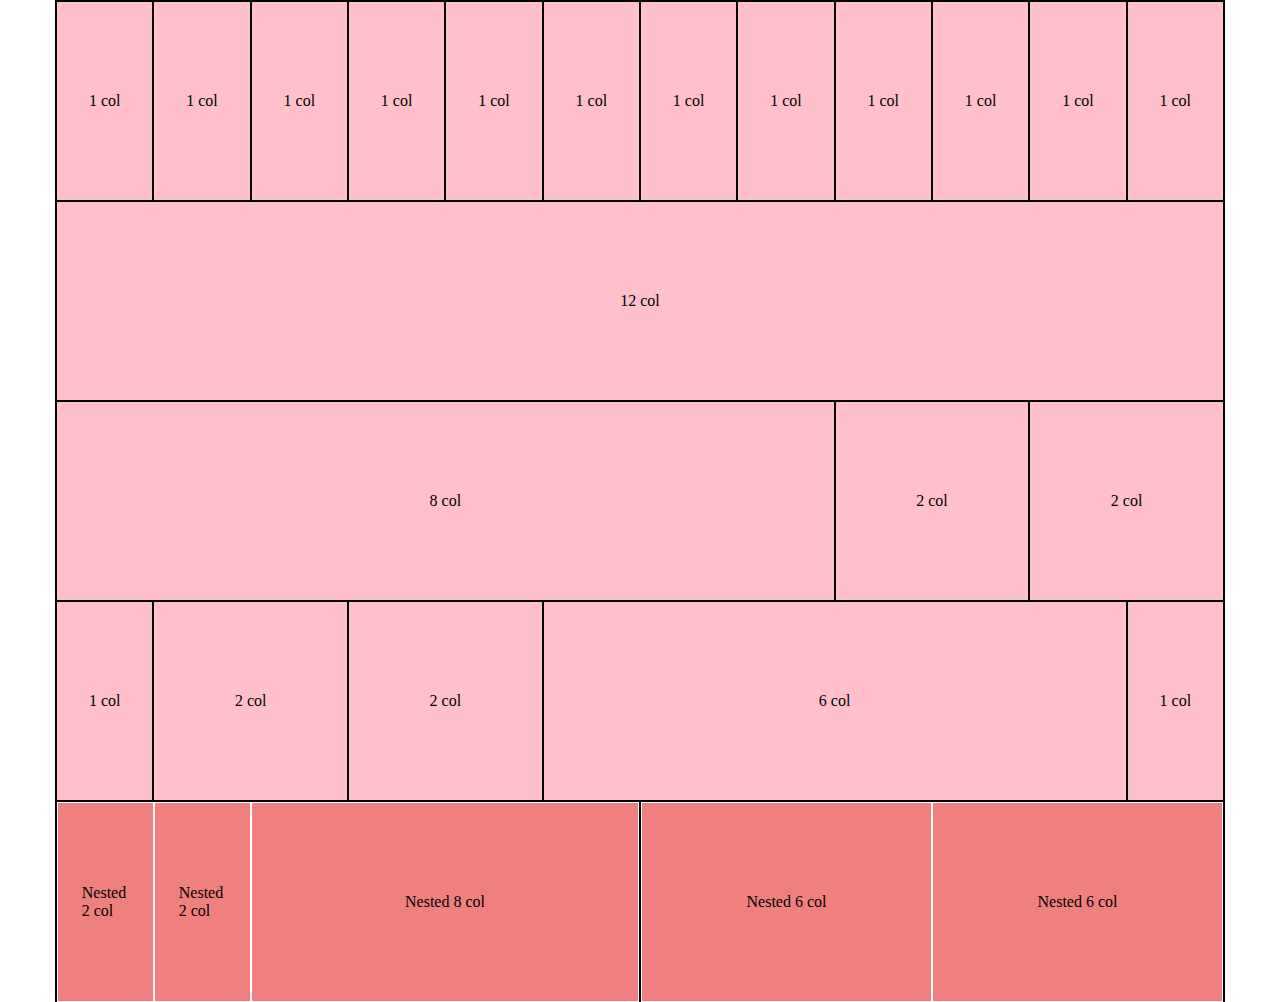
==== index.html @ 6b0013da "complete structure" ====
<!DOCTYPE html>
<html lang="en">
<head>
    <meta charset="UTF-8">
    <meta http-equiv="X-UA-Compatible" content="IE=edge">
    <meta name="viewport" content="width=device-width, initial-scale=1.0">
    <title>12 Bools</title>
    <link rel="stylesheet" href="./assets/framework.css">
    <link rel="stylesheet" href="./assets/style.css">
</head>
<body>
    <div class="container">
        <div class="row">
            <div class="col-1"><span>1 col</span></div>
            <div class="col-1"><span>1 col</span></div>
            <div class="col-1"><span>1 col</span></div>
            <div class="col-1"><span>1 col</span></div>
            <div class="col-1"><span>1 col</span></div>
            <div class="col-1"><span>1 col</span></div>
            <div class="col-1"><span>1 col</span></div>
            <div class="col-1"><span>1 col</span></div>
            <div class="col-1"><span>1 col</span></div>
            <div class="col-1"><span>1 col</span></div>
            <div class="col-1"><span>1 col</span></div>
            <div class="col-1"><span>1 col</span></div>
        </div>
        <div class="row">
            <div class="col-12"><span>12 col</span></div>
        </div>
        <div class="row">
            <div class="col-8"><span>8 col</span></div>
            <div class="col-2"><span>2 col</span></div>
            <div class="col-2"><span>2 col</span></div>
        </div>
        <div class="row">
            <div class="col-1"><span>1 col</span></div>
            <div class="col-2"><span>2 col</span></div>
            <div class="col-2"><span>2 col</span></div>
            <div class="col-6"><span>6 col</span></div>
            <div class="col-1"><span>1 col</span></div>
        </div>
        <di class="row">
            <div class="col-6 nested">
                <div class="col-2"><span>Nested 2 col</span></div>
                <div class="col-2"><span>Nested 2 col</span></div>
                <div class="col-8"><span>Nested 8 col</span></div>
            </div>
            <div class="col-6">
                <div class="col-6"><span>Nested 6 col</span></div>
                <div class="col-6"><span>Nested 6 col</span></div>
            </div>
        </di>
    </div>
    
</body>
</html>
---- assets/framework.css ----
*{
    box-sizing: border-box;
    margin: 0;
    padding: 0;
}
.container{
    width: 1170px;
    margin: auto;
}
.row{
    width: 100%;
}
.row::after{
    content: "";
    display: table;
    clear: both;
}
[class*="col-"]{
    float: left;
}
/* 12 Colonne */
.col-1{
    width: calc((100% / 12) * 1);
}
.col-2{
    width: calc((100% / 12) * 2);
}
.col-3{
    width: calc((100% / 12) * 3);
}
.col-4{
    width: calc((100% / 12) * 4);
}
.col-5{
    width: calc((100% / 12) * 5);
}
.col-6{
    width: calc((100% / 12) * 6);
}
.col-7{
    width: calc((100% / 12) * 7);
}
.col-8{
    width: calc((100% / 12) * 8);
}
.col-9{
    width: calc((100% / 12) * 9);
}
.col-10{
    width: calc((100% / 12) * 10);
}
.col-11{
    width: calc((100% / 12) * 11);
}
.col-12{
    width: calc((100% / 12) * 12);
}
/* Offset */
.col-1-offset{
    margin-left: calc((100% / 12) * 1);
}
.col-2-offset{
    margin-left: calc((100% / 12) * 2);
}
.col-3-offset{
    margin-left: calc((100% / 12) * 3);
}
.col-4-offset{
    margin-left: calc((100% / 12) * 4);
}
.col-5-offset{
    margin-left: calc((100% / 12) * 5);
}
.col-6-offset{
    margin-left: calc((100% / 12) * 6);
}
.col-7-offset{
    margin-left: calc((100% / 12) * 7);
}
.col-8-offset{
    margin-left: calc((100% / 12) * 8);
}
.col-9-offset{
    margin-left: calc((100% / 12) * 9);
}
.col-10-offset{
    margin-left: calc((100% / 12) * 10);
}
.col-11-offset{
    margin-left: calc((100% / 12) * 11);
}
---- assets/style.css ----
/* rgba(255, 192, 203, 1) */
/* rgba(240, 127, 128, 1) */
[class*= "col-"]{
    position: relative;
    height: 200px;
    background-color: rgba(255, 192, 203, 1);
    border: 1.5px solid black;
}
.container{
    border: 1.5px solid black;
}
.row span{
    position: absolute;
    top: 50%;
    left: 50%;
    transform: translate(-50% , -50%);
} 
.col-6 > div{
    border: 1px solid white;
    background-color: rgba(240, 127, 128, 1);
}
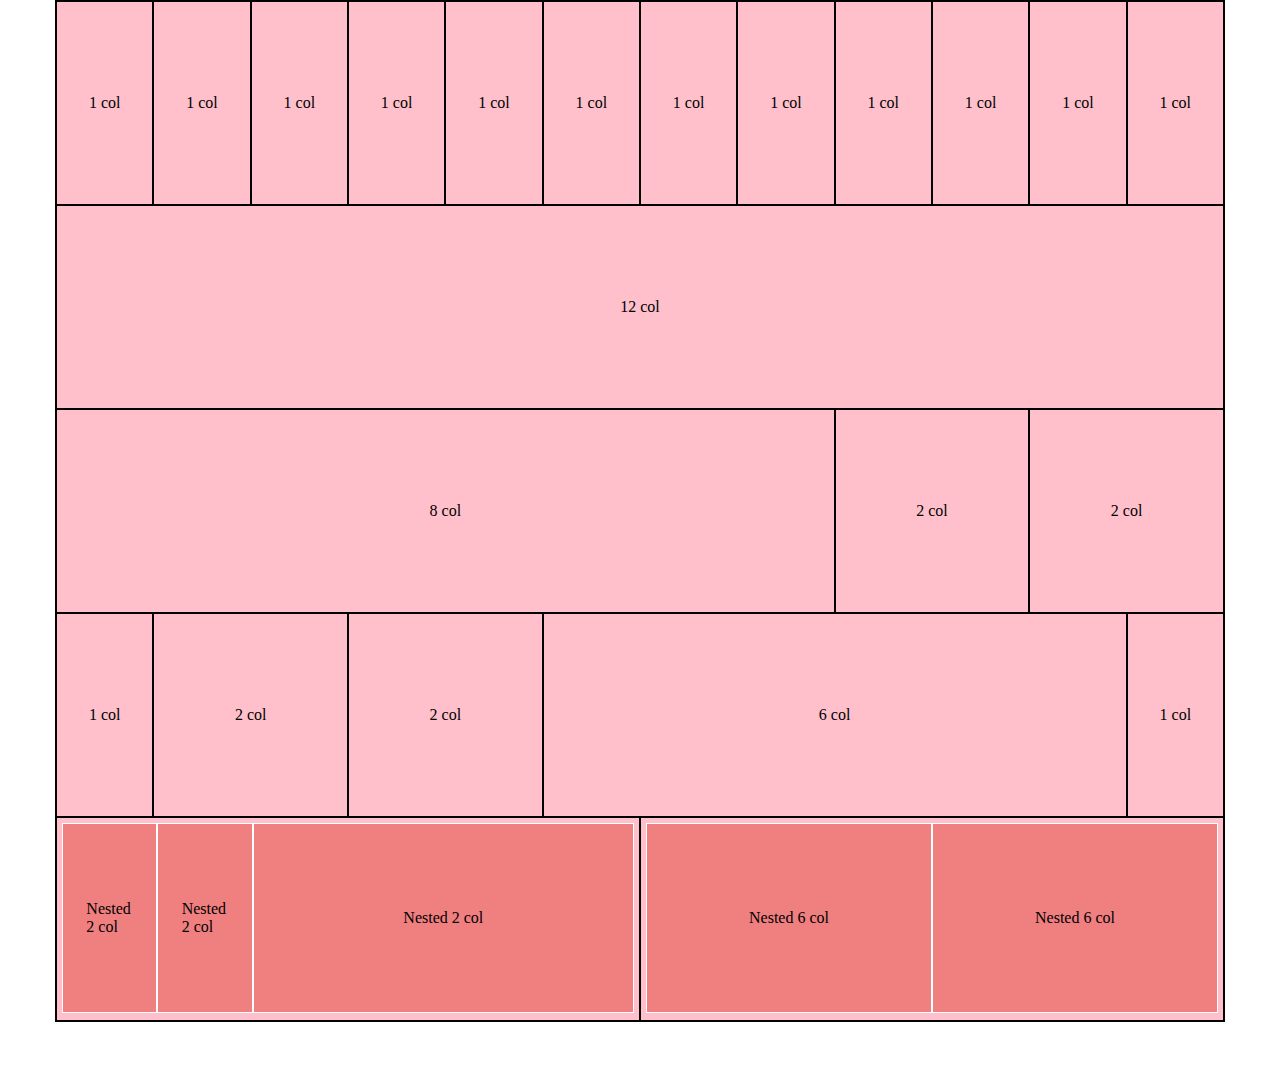
==== commit d4268796: "copmlete nested column" ====
--- a/index.html
+++ b/index.html
@@ -39,17 +39,17 @@
             <div class="col-6"><span>6 col</span></div>
             <div class="col-1"><span>1 col</span></div>
         </div>
-        <di class="row">
+        <div class="row">
             <div class="col-6 nested">
                 <div class="col-2"><span>Nested 2 col</span></div>
                 <div class="col-2"><span>Nested 2 col</span></div>
-                <div class="col-8"><span>Nested 8 col</span></div>
+                <div class="col-8"><span>Nested 2 col</span></div>
             </div>
-            <div class="col-6">
+            <div class="col-6 nested">
                 <div class="col-6"><span>Nested 6 col</span></div>
                 <div class="col-6"><span>Nested 6 col</span></div>
             </div>
-        </di>
+        </div>
     </div>
     
 </body>
--- a/assets/style.css
+++ b/assets/style.css
@@ -2,12 +2,13 @@
 /* rgba(240, 127, 128, 1) */
 [class*= "col-"]{
     position: relative;
-    height: 200px;
+    height: 204px;
     background-color: rgba(255, 192, 203, 1);
     border: 1.5px solid black;
 }
 .container{
     border: 1.5px solid black;
+    margin-bottom: 60px;
 }
 .row span{
     position: absolute;
@@ -16,6 +17,10 @@
     transform: translate(-50% , -50%);
 } 
 .col-6 > div{
+    height: 190px;
     border: 1px solid white;
     background-color: rgba(240, 127, 128, 1);
+}
+.nested{
+    padding: 5px;
 }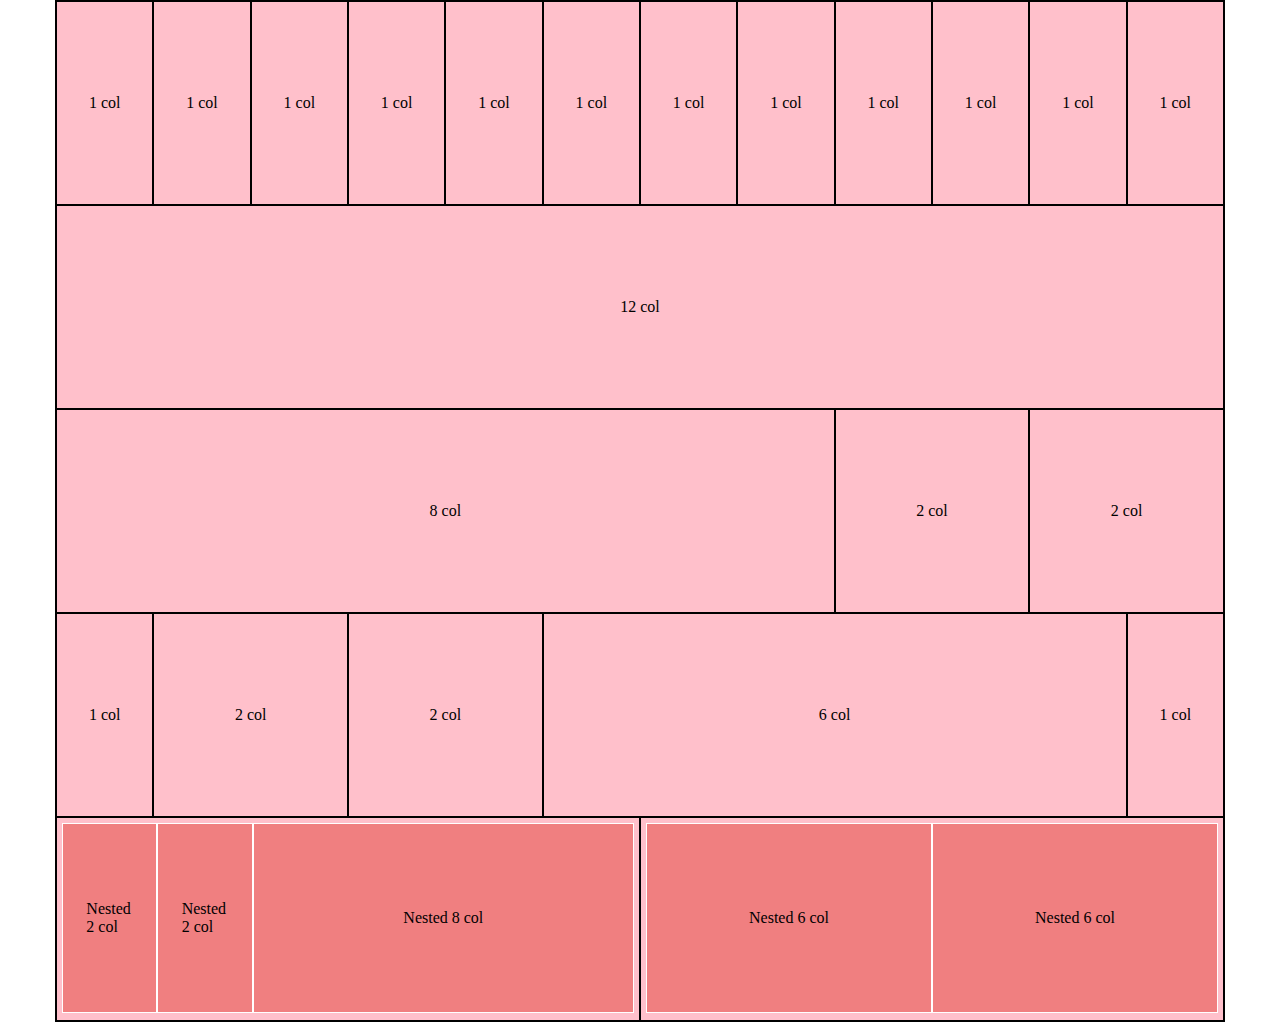
==== commit 365b9631: "correct css" ====
--- a/index.html
+++ b/index.html
@@ -43,7 +43,7 @@
             <div class="col-6 nested">
                 <div class="col-2"><span>Nested 2 col</span></div>
                 <div class="col-2"><span>Nested 2 col</span></div>
-                <div class="col-8"><span>Nested 2 col</span></div>
+                <div class="col-8"><span>Nested 8 col</span></div>
             </div>
             <div class="col-6 nested">
                 <div class="col-6"><span>Nested 6 col</span></div>
--- a/assets/style.css
+++ b/assets/style.css
@@ -1,5 +1,3 @@
-/* rgba(255, 192, 203, 1) */
-/* rgba(240, 127, 128, 1) */
 [class*= "col-"]{
     position: relative;
     height: 204px;
@@ -8,7 +6,6 @@
 }
 .container{
     border: 1.5px solid black;
-    margin-bottom: 60px;
 }
 .row span{
     position: absolute;
